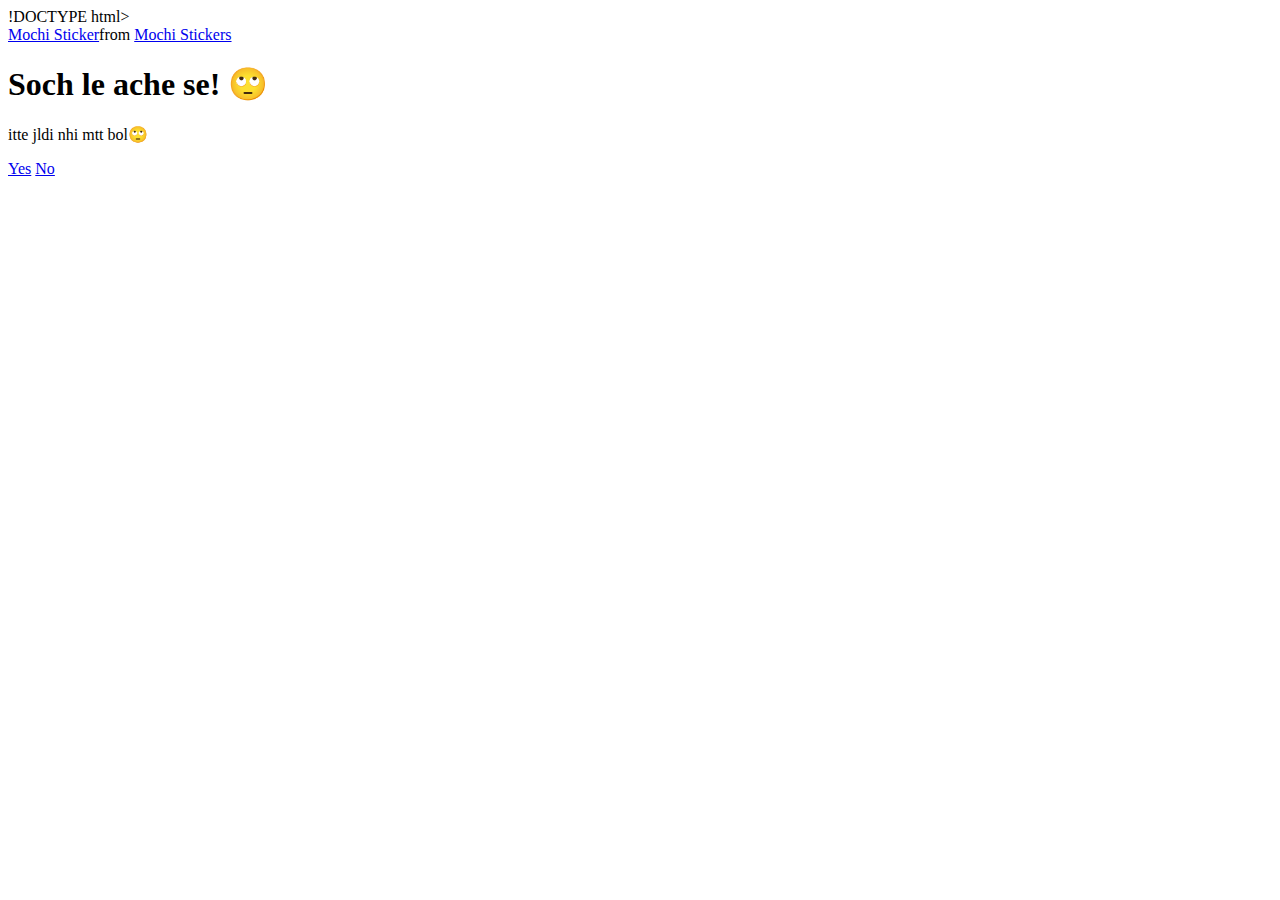
==== NO1.html @ cc6fc93c "Update NO1.html" ====
!DOCTYPE html>
<html lang="en">
  <head>
    <meta charset="UTF-8" />
    <meta name="viewport" content="width=device-width, initial-scale=1.0" />
    <title>Ask Her Out</title>

    <link rel="stylesheet" href="./style.css" />
  </head>
  <body>
    <div class="container">
      <div
        class="tenor-gif-embed"
        data-postid="22050818"
        data-share-method="host"
        data-aspect-ratio="1"
        data-width="100%"
      >
        <a href="https://tenor.com/view/mochi-gif-22050818">Mochi Sticker</a
        >from
        <a href="https://tenor.com/search/mochi-stickers">Mochi Stickers</a>
      </div>
      <script
        type="text/javascript"
        async
        src="https://tenor.com/embed.js"
      ></script>
      <h1>Soch le ache se! 🙄</h1>
      <p>itte jldi nhi mtt bol🙄</p>

      <div class="btn">
        <a href="yes.html">Yes</a>
        <a href="no2.html">No</a>
      </div>
    </div>
  </body>
</html>
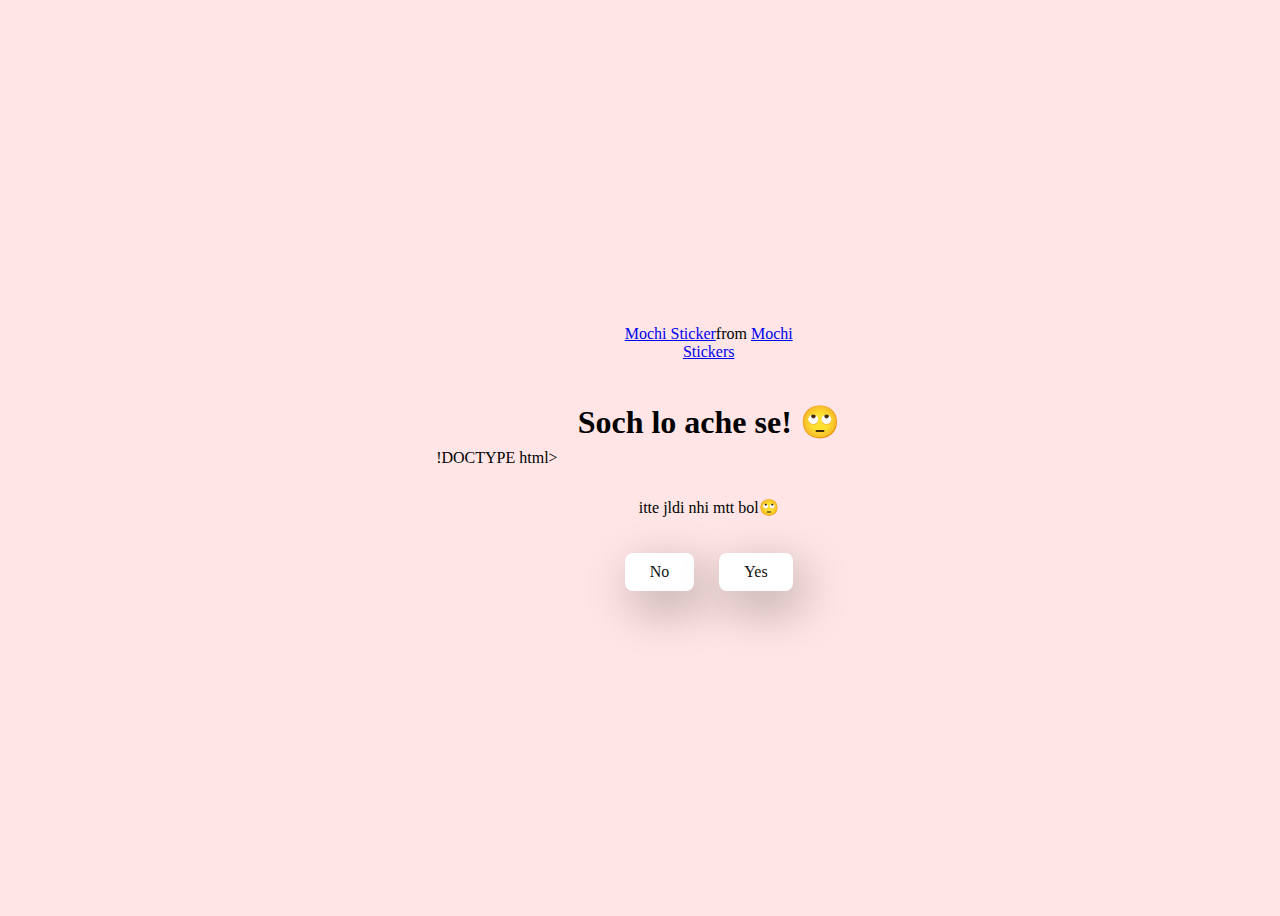
==== commit d9f31dce: "Update NO1.html" ====
--- a/NO1.html
+++ b/NO1.html
@@ -25,12 +25,12 @@
         async
         src="https://tenor.com/embed.js"
       ></script>
-      <h1>Soch le ache se! 🙄</h1>
+      <h1>Soch lo ache se! 🙄</h1>
       <p>itte jldi nhi mtt bol🙄</p>
 
       <div class="btn">
-        <a href="yes.html">Yes</a>
-        <a href="no2.html">No</a>
+        <a href="yes.html">No</a>
+        <a href="no2.html">Yes</a>
       </div>
     </div>
   </body>
--- a/style.css
+++ b/style.css
@@ -0,0 +1,43 @@
+{
+    margin: 0;
+    padding: 0;
+    box-sizing: border-box;
+    font-family: sans-serif;
+  }
+  
+  body {
+    width: 100%;
+    min-height: 100vh;
+    display: flex;
+    justify-content: center;
+    align-items: center;
+    background-color: #ffe5e5;
+  }
+  
+  .container {
+    display: flex;
+    flex-direction: column;
+    text-align: center;
+    align-items: center;
+    gap: 20px;
+    max-width: 500px;
+    margin: 20px;
+  }
+  
+  .container .tenor-gif-embed {
+    max-width: 200px;
+  }
+  
+  .container .btn {
+    display: flex;
+    gap: 25px;
+  }
+  
+  .btn a {
+    text-decoration: none;
+    color: #111;
+    background: #fff;
+    padding: 10px 25px;
+    border-radius: 8px;
+    box-shadow: 0.5rem 1rem 3rem hsl(0, 0%, 0%, 0.3);
+  }
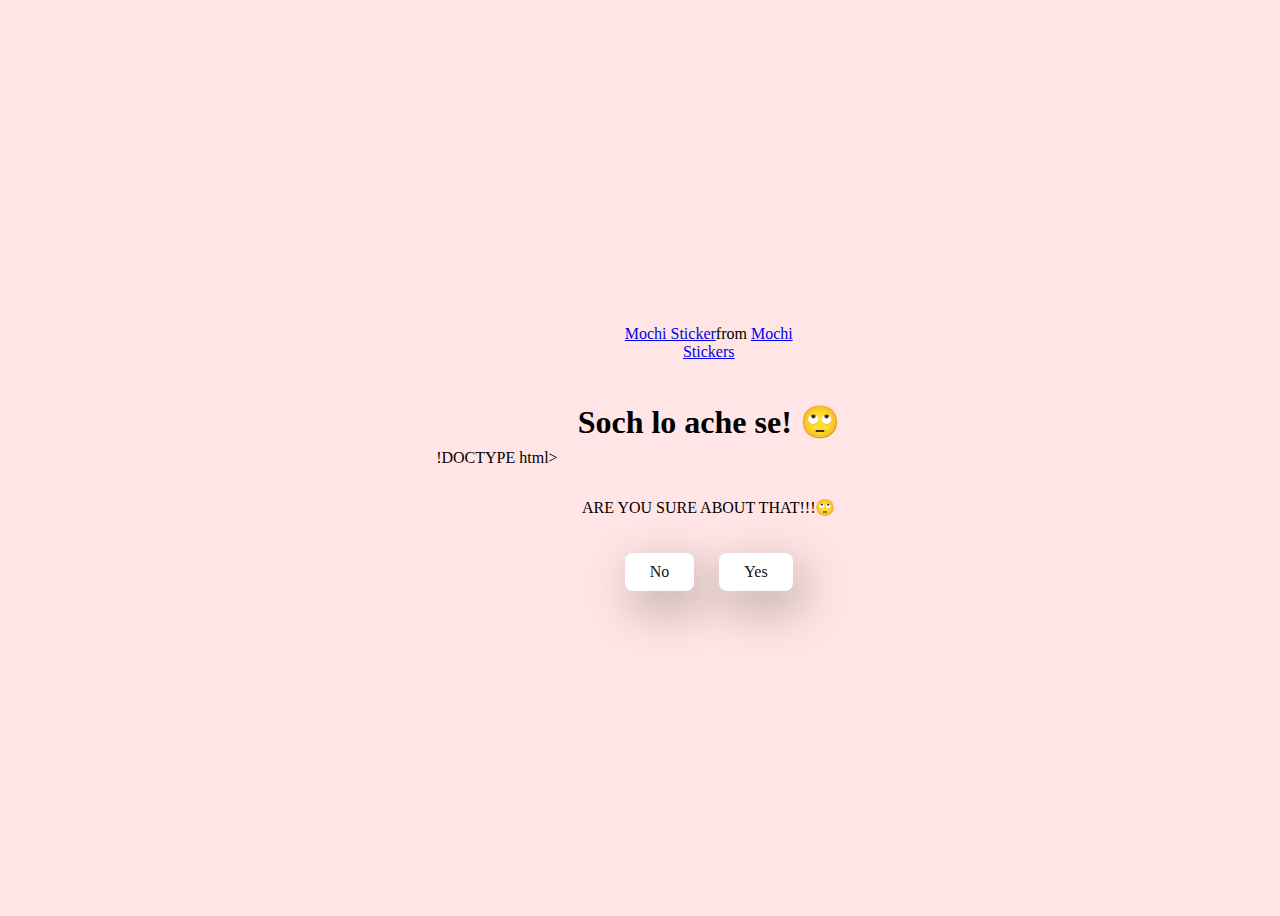
==== commit 888dfb5a: "Update NO1.html" ====
--- a/NO1.html
+++ b/NO1.html
@@ -3,7 +3,7 @@
   <head>
     <meta charset="UTF-8" />
     <meta name="viewport" content="width=device-width, initial-scale=1.0" />
-    <title>Ask Her Out</title>
+    <title>MISS YOU MAMMA</title>
 
     <link rel="stylesheet" href="./style.css" />
   </head>
@@ -26,7 +26,7 @@
         src="https://tenor.com/embed.js"
       ></script>
       <h1>Soch lo ache se! 🙄</h1>
-      <p>itte jldi nhi mtt bol🙄</p>
+      <p>ARE YOU SURE ABOUT THAT!!!🙄</p>
 
       <div class="btn">
         <a href="yes.html">No</a>
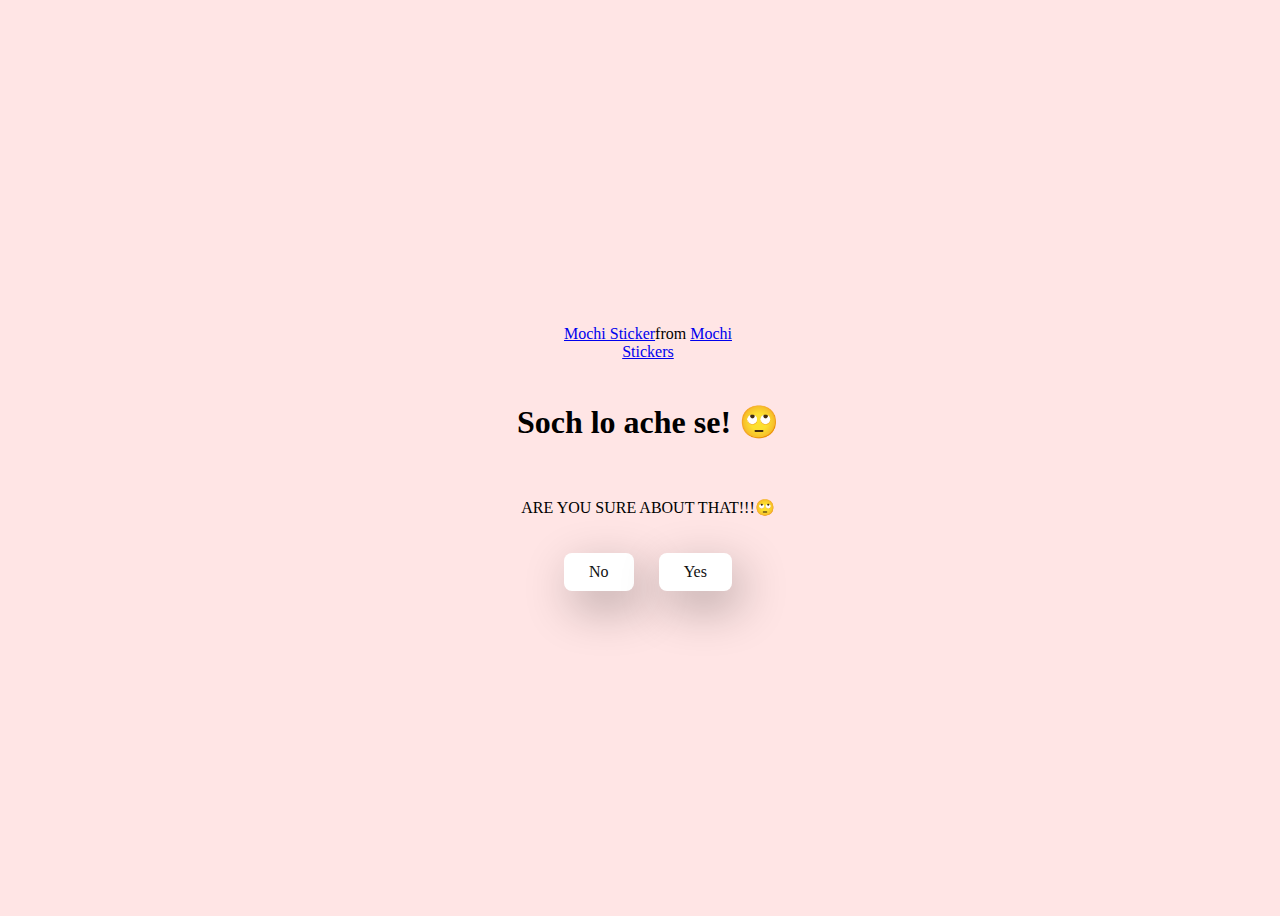
==== commit db1c2795: "Update NO1.html" ====
--- a/NO1.html
+++ b/NO1.html
@@ -1,4 +1,4 @@
-!DOCTYPE html>
+<!DOCTYPE html>
 <html lang="en">
   <head>
     <meta charset="UTF-8" />
